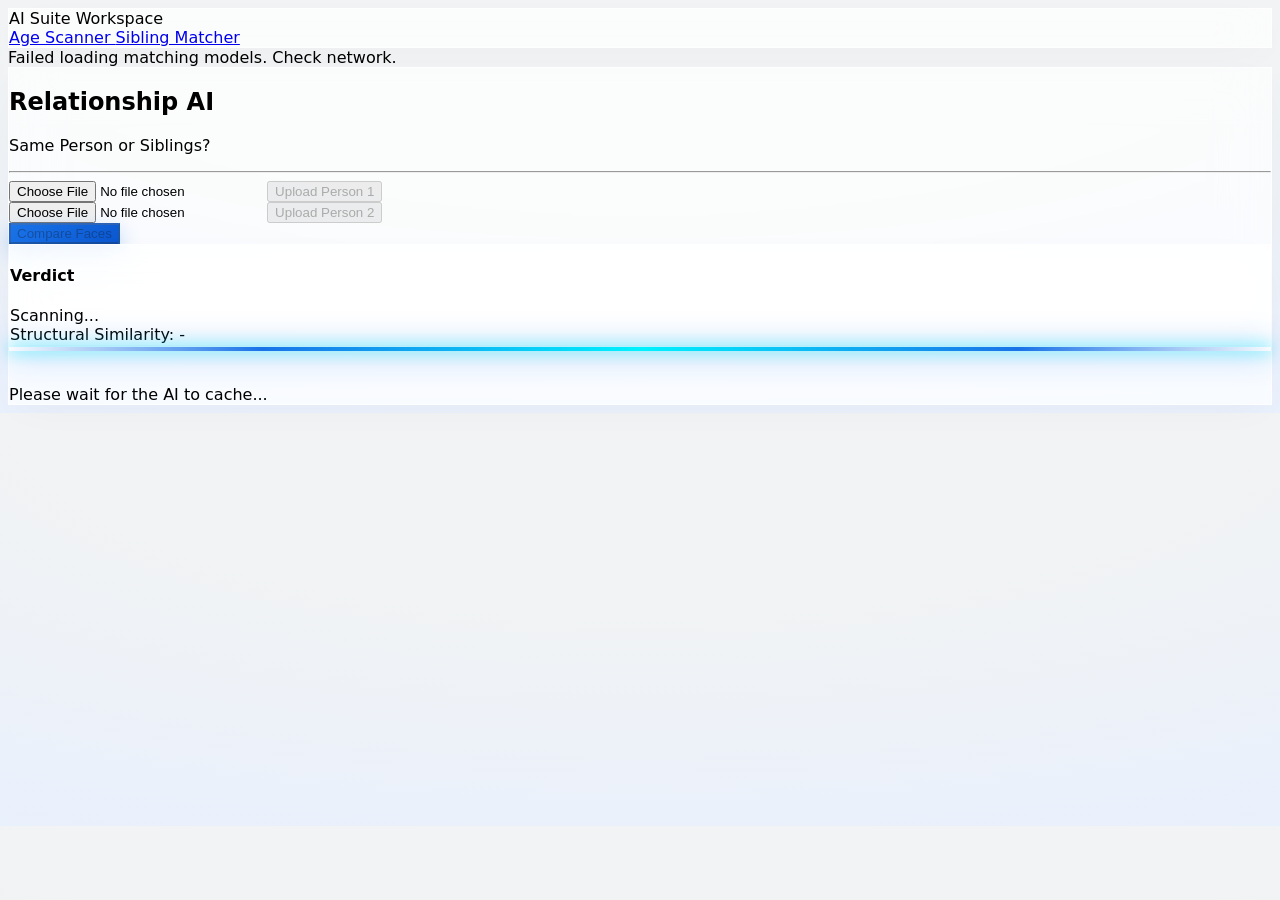
==== isSiblings.html @ 0a73e83f "Add files via upload" ====
<!DOCTYPE html>
<html lang="en">
<head>
    <meta charset="UTF-8">
    <meta name="viewport" content="width=device-width, initial-scale=1.0">
    <title>Face Matcher & Sibling AI</title>
    
    <script src="https://cdn.tailwindcss.com"></script>
    
    <link href="https://cdn.lineicons.com/4.0/lineicons.css" rel="stylesheet">
    
    <script type="module">
        import 'https://unpkg.com/@material/web/progress/linear-progress.js?module';
    </script>

    <script src="https://cdnjs.cloudflare.com/ajax/libs/tensorflow/3.20.0/tf.min.js"></script>
    <script src="https://cdn.jsdelivr.net/npm/@vladmandic/face-api/dist/face-api.js"></script>

    <style>
        :root {
            --chrome-blue: #1a73e8;
            font-family: 'Roboto', 'Segoe UI', system-ui, sans-serif;
        }

        body {
            background: radial-gradient(120% 120% at 50% 0%, #f1f3f4 40%, #e8f0fe 100%);
        }

        .milky-foam {
            background: rgba(255, 255, 255, 0.7);
            backdrop-filter: blur(24px) saturate(160%);
            -webkit-backdrop-filter: blur(24px) saturate(160%);
            border: 1px solid rgba(255, 255, 255, 0.6);
            box-shadow: 0 10px 40px -10px rgba(0, 0, 0, 0.04);
        }

        .balloon-physics {
            background: linear-gradient(135deg, #1a73e8 0%, #0b57d0 100%);
            transition: all 0.4s cubic-bezier(0.175, 0.885, 0.32, 1.275);
            box-shadow: 0 8px 20px rgba(26, 115, 232, 0.3);
        }
        .balloon-physics:hover:not(:disabled) {
            transform: translateY(-4px) scale(1.03);
            box-shadow: 0 14px 24px rgba(26, 115, 232, 0.4);
        }
        .balloon-physics:active:not(:disabled) {
            transform: translateY(1px) scale(0.97);
        }

        .laser-container {
            position: absolute;
            top: 0; left: 0; width: 100%; height: 100%;
            pointer-events: none;
            z-index: 30;
        }
        .liquid-laser {
            position: absolute;
            left: 0; width: 100%; height: 4px;
            background: linear-gradient(90deg, transparent, #1a73e8 20%, #00f2fe 50%, #1a73e8 80%, transparent);
            box-shadow: 0 0 15px #00f2fe, 0 0 30px #1a73e8;
            animation: sweepScanner 2s infinite ease-in-out;
        }
        @keyframes sweepScanner {
            0% { top: 0%; }
            50% { top: 100%; }
            100% { top: 0%; }
        }
    </style>
</head>
<body class="min-h-screen flex flex-col p-4 md:p-8 items-center justify-start pt-6">

    <header class="w-full max-w-[1000px] milky-foam rounded-[20px] px-6 py-4 flex items-center justify-between mb-4 shadow-sm border border-white/80">
        <div class="flex items-center gap-2">
            <span class="w-2 h-2 rounded-full bg-blue-600 animate-pulse"></span>
            <span class="text-xs font-bold text-gray-800 tracking-wider uppercase">AI Suite Workspace</span>
        </div>
        <nav class="flex items-center gap-2">
            <a href="index.html" class="text-gray-600 hover:text-blue-600 hover:bg-blue-50 font-semibold text-xs px-4 py-2 rounded-xl flex items-center gap-1.5 transition-all">
                <i class="lni lni-user text-[10px]"></i> Age Scanner
            </a>
            <a href="isSiblings.html" class="bg-blue-600 text-white font-bold text-xs px-4 py-2 rounded-xl flex items-center gap-1.5 shadow-sm transition-all">
                <i class="lni lni-users text-[10px]"></i> Sibling Matcher
            </a>
        </nav>
    </header>

    <div id="statusNotification" class="w-full max-w-[1000px] bg-amber-50 text-amber-800 border border-amber-200/60 rounded-[18px] px-6 py-3 text-xs font-medium flex items-center justify-between mb-6 shadow-sm">
        <span id="statusText" class="flex items-center gap-2">
            <i class="lni lni-spinner-arrow animate-spin text-sm"></i> Preparing the Face Recognition Matcher...
        </span>
    </div>

    <main class="w-full max-w-[1000px] flex flex-col lg:flex-row gap-6 items-stretch">
        <aside class="w-full lg:w-[340px] milky-foam rounded-[28px] p-6 flex flex-col justify-between gap-6 shadow-lg">
            <div class="space-y-6">
                <div class="flex items-center gap-3">
                    <div class="w-11 h-11 rounded-[16px] bg-gradient-to-tr from-[#1a73e8] to-[#00f2fe] flex items-center justify-center text-xl text-white">
                        <i class="lni lni-users"></i>
                    </div>
                    <div>
                        <h1 class="text-base font-bold text-gray-900 tracking-tight">Relationship AI</h1>
                        <p class="text-xs text-gray-500">Same Person or Siblings?</p>
                    </div>
                </div>
                <hr class="border-gray-200/40" />

                <div class="space-y-3">
                    <div>
                        <input type="file" id="uploadA" accept="image/*" class="hidden" />
                        <button id="btnA" disabled onclick="document.getElementById('uploadA').click()" class="w-full bg-white text-gray-700 border border-gray-300 text-xs font-semibold py-2.5 px-4 rounded-xl flex items-center gap-2 hover:bg-gray-50">
                            <i class="lni lni-image"></i> Upload Person 1
                        </button>
                    </div>
                    <div>
                        <input type="file" id="uploadB" accept="image/*" class="hidden" />
                        <button id="btnB" disabled onclick="document.getElementById('uploadB').click()" class="w-full bg-white text-gray-700 border border-gray-300 text-xs font-semibold py-2.5 px-4 rounded-xl flex items-center gap-2 hover:bg-gray-50">
                            <i class="lni lni-image"></i> Upload Person 2
                        </button>
                    </div>
                </div>

                <button id="analyzeBtn" disabled class="balloon-physics w-full text-white font-bold text-sm py-3.5 px-5 rounded-[20px] flex items-center justify-center gap-2">
                    <i class="lni lni-reload animate-spin hidden" id="spinnerIcon"></i> Compare Faces
                </button>
            </div>

            <div id="resultsCard" class="hidden milky-foam rounded-[22px] p-5 border border-blue-100 bg-gradient-to-br from-white to-[#f4f8ff] shadow-md">
                <h4 class="text-[11px] font-extrabold text-[#1a73e8] uppercase tracking-wider mb-2">Verdict</h4>
                <div class="space-y-2">
                    <div class="text-xl font-black text-gray-900" id="resVerdict">Scanning...</div>
                    <div class="flex justify-between text-xs text-gray-500 border-t border-gray-100 pt-2">
                        <span>Structural Similarity:</span>
                        <span id="resMatch" class="font-bold text-gray-900">-</span>
                    </div>
                </div>
            </div>
        </aside>

        <section class="flex-1 milky-foam rounded-[28px] p-6 min-h-[360px] lg:min-h-0 flex flex-col md:flex-row gap-4 items-center justify-center relative shadow-lg overflow-hidden bg-white/30">
            <md-linear-progress id="scannerBar" class="absolute top-0 left-0 w-full z-40 hidden" style="--md-linear-progress-active-indicator-color: #1a73e8;"></md-linear-progress>
            <div id="laserContainer" class="laser-container hidden"><div class="liquid-laser"></div></div>

            <div id="frameA" class="hidden relative shadow-md rounded-2xl bg-white border-2 border-white overflow-hidden max-w-[200px] flex-1">
                <img id="imgA" src="" class="w-full h-auto block" />
            </div>

            <div id="frameB" class="hidden relative shadow-md rounded-2xl bg-white border-2 border-white overflow-hidden max-w-[200px] flex-1">
                <img id="imgB" src="" class="w-full h-auto block" />
            </div>

            <div id="placeholderText" class="text-xs text-gray-400 font-medium text-center max-w-xs">
                Please wait for the AI to cache...
            </div>
        </section>
    </main>

    <script>
        const uploadA = document.getElementById('uploadA');
        const uploadB = document.getElementById('uploadB');
        const imgA = document.getElementById('imgA');
        const imgB = document.getElementById('imgB');
        const frameA = document.getElementById('frameA');
        const frameB = document.getElementById('frameB');
        const placeholderText = document.getElementById('placeholderText');
        const btnA = document.getElementById('btnA');
        const btnB = document.getElementById('btnB');
        const analyzeBtn = document.getElementById('analyzeBtn');
        const spinnerIcon = document.getElementById('spinnerIcon');
        const scannerBar = document.getElementById('scannerBar');
        const laserContainer = document.getElementById('laserContainer');
        const resultsCard = document.getElementById('resultsCard');
        const resVerdict = document.getElementById('resVerdict');
        const resMatch = document.getElementById('resMatch');

        const MODEL_URL = 'https://cdn.jsdelivr.net/gh/justadudewhohacks/face-api.js/weights/';

        async function loadModels() {
            try {
                tf.env().set('WEBGL_PACK', true);
                await Promise.all([
                    faceapi.nets.tinyFaceDetector.loadFromUri(MODEL_URL),
                    faceapi.nets.faceLandmark68Net.loadFromUri(MODEL_URL),
                    faceapi.nets.faceRecognitionNet.loadFromUri(MODEL_URL)
                ]);
                document.getElementById('statusNotification').className = "w-full max-w-[1000px] bg-green-50 text-green-800 border border-green-200/60 rounded-[18px] px-6 py-3 text-xs font-medium flex items-center justify-between mb-6 shadow-sm";
                document.getElementById('statusText').innerHTML = `<i class="lni lni-checkmark-circle mr-1 text-sm"></i> Matcher ready! Upload both photos.`;
                placeholderText.innerText = "Upload two portrait photos to compare their facial geometry.";
                btnA.disabled = false;
                btnB.disabled = false;
            } catch (err) {
                document.getElementById('statusText').innerText = "Failed loading matching models. Check network.";
                console.error(err);
            }
        }
        window.addEventListener('DOMContentLoaded', loadModels);

        function setupImageReader(input, imgElement, frameElement, btnElement, labelText) {
            input.addEventListener('change', (e) => {
                const file = e.target.files[0];
                if (!file) return;
                const reader = new FileReader();
                reader.onload = (ev) => {
                    imgElement.src = ev.target.result;
                    frameElement.classList.remove('hidden');
                    placeholderText.classList.add('hidden');
                    btnElement.innerText = labelText + " ✓";
                    if(imgA.src && imgB.src) analyzeBtn.disabled = false;
                };
                reader.readAsDataURL(file);
            });
        }
        setupImageReader(uploadA, imgA, frameA, btnA, "Person 1");
        setupImageReader(uploadB, imgB, frameB, btnB, "Person 2");

        analyzeBtn.addEventListener('click', () => {
            analyzeBtn.disabled = true;
            spinnerIcon.classList.remove('hidden');
            scannerBar.classList.remove('hidden');
            laserContainer.classList.remove('hidden');
            resultsCard.classList.add('hidden');

            requestAnimationFrame(() => {
                requestAnimationFrame(() => {
                    setTimeout(async () => {
                        try {
                            const opt = new faceapi.TinyFaceDetectorOptions({ inputSize: 320, scoreThreshold: 0.25 });
                            const featureA = await faceapi.detectSingleFace(imgA, opt).withFaceLandmarks().withFaceDescriptor();
                            const featureB = await faceapi.detectSingleFace(imgB, opt).withFaceLandmarks().withFaceDescriptor();

                            if (!featureA || !featureB) {
                                alert("Make sure both photos have one clear, well-lit face!");
                                return;
                            }

                            const distance = faceapi.euclideanDistance(featureA.descriptor, featureB.descriptor);
                            const similarity = Math.max(0, Math.min(100, Math.round((1 - distance) * 100)));
                            resMatch.innerText = `${similarity}% Match`;

                            if (similarity >= 88) {
                                resVerdict.innerText = "👦 Same Person / Twin";
                                resVerdict.className = "text-xl font-black text-blue-600";
                            } else if (similarity >= 62 && similarity < 88) {
                                resVerdict.innerText = "👥 Highly Likely Siblings";
                                resVerdict.className = "text-xl font-black text-emerald-600";
                            } else {
                                resVerdict.innerText = "❌ Unrelated";
                                resVerdict.className = "text-xl font-black text-gray-500";
                            }
                            resultsCard.classList.remove('hidden');
                        } catch (err) {
                            console.error(err);
                            alert("Something went wrong during facial rendering calculation.");
                        } finally {
                            analyzeBtn.disabled = false;
                            spinnerIcon.classList.add('hidden');
                            scannerBar.classList.add('hidden');
                            laserContainer.classList.add('hidden');
                        }
                    }, 50);
                });
            });
        });
    </script>
</body>
</html>
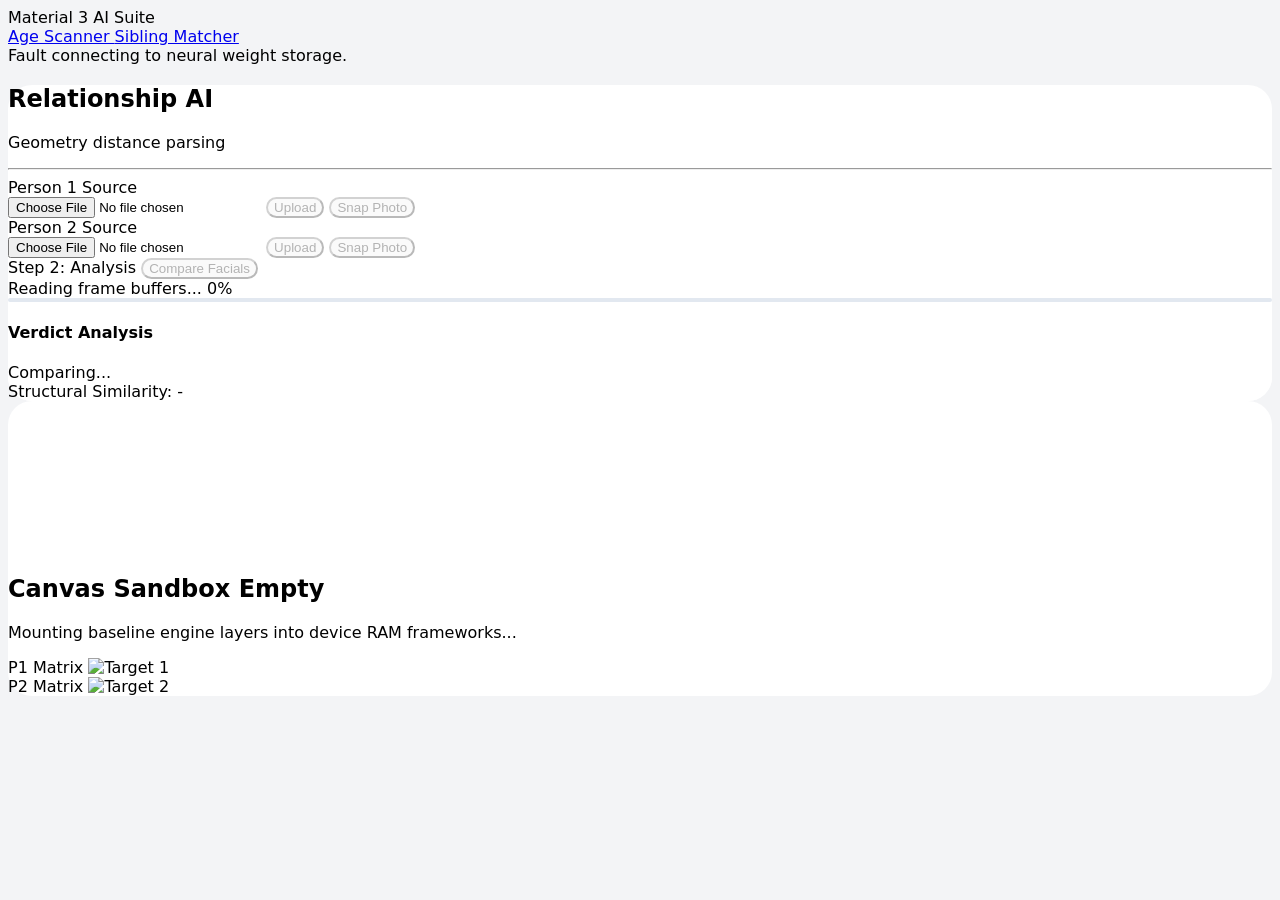
==== commit 9cbfc42d: "Add files via upload" ====
--- a/isSiblings.html
+++ b/isSiblings.html
@@ -3,132 +3,138 @@
 <head>
     <meta charset="UTF-8">
     <meta name="viewport" content="width=device-width, initial-scale=1.0">
-    <title>Face Matcher & Sibling AI</title>
+    <title>Face Matcher & Sibling AI - Material 3 Edition</title>
     
     <script src="https://cdn.tailwindcss.com"></script>
-    
     <link href="https://cdn.lineicons.com/4.0/lineicons.css" rel="stylesheet">
-    
-    <script type="module">
-        import 'https://unpkg.com/@material/web/progress/linear-progress.js?module';
-    </script>
-
     <script src="https://cdnjs.cloudflare.com/ajax/libs/tensorflow/3.20.0/tf.min.js"></script>
     <script src="https://cdn.jsdelivr.net/npm/@vladmandic/face-api/dist/face-api.js"></script>
 
     <style>
-        :root {
-            --chrome-blue: #1a73e8;
-            font-family: 'Roboto', 'Segoe UI', system-ui, sans-serif;
-        }
-
         body {
-            background: radial-gradient(120% 120% at 50% 0%, #f1f3f4 40%, #e8f0fe 100%);
-        }
-
-        .milky-foam {
-            background: rgba(255, 255, 255, 0.7);
-            backdrop-filter: blur(24px) saturate(160%);
-            -webkit-backdrop-filter: blur(24px) saturate(160%);
-            border: 1px solid rgba(255, 255, 255, 0.6);
-            box-shadow: 0 10px 40px -10px rgba(0, 0, 0, 0.04);
-        }
-
-        .balloon-physics {
-            background: linear-gradient(135deg, #1a73e8 0%, #0b57d0 100%);
-            transition: all 0.4s cubic-bezier(0.175, 0.885, 0.32, 1.275);
-            box-shadow: 0 8px 20px rgba(26, 115, 232, 0.3);
-        }
-        .balloon-physics:hover:not(:disabled) {
-            transform: translateY(-4px) scale(1.03);
-            box-shadow: 0 14px 24px rgba(26, 115, 232, 0.4);
-        }
-        .balloon-physics:active:not(:disabled) {
-            transform: translateY(1px) scale(0.97);
-        }
-
-        .laser-container {
-            position: absolute;
-            top: 0; left: 0; width: 100%; height: 100%;
-            pointer-events: none;
-            z-index: 30;
-        }
-        .liquid-laser {
-            position: absolute;
-            left: 0; width: 100%; height: 4px;
-            background: linear-gradient(90deg, transparent, #1a73e8 20%, #00f2fe 50%, #1a73e8 80%, transparent);
-            box-shadow: 0 0 15px #00f2fe, 0 0 30px #1a73e8;
-            animation: sweepScanner 2s infinite ease-in-out;
-        }
-        @keyframes sweepScanner {
-            0% { top: 0%; }
-            50% { top: 100%; }
-            100% { top: 0%; }
+            background-color: #f3f4f6;
+            font-family: system-ui, -apple-system, BlinkMacSystemFont, 'Segoe UI', Roboto, Oxygen, Ubuntu, Cantarell, sans-serif;
+        }
+        .m3-card {
+            background-color: #ffffff;
+            border-radius: 24px;
+            transition: box-shadow 200ms cubic-bezier(0.2, 0, 0, 1);
+        }
+        .m3-btn {
+            border-radius: 100px;
+            transition: all 200ms cubic-bezier(0.2, 0, 0, 1);
+        }
+        .m3-btn:hover:not(:disabled) {
+            box-shadow: 0 1px 3px rgba(0,0,0,0.12), 0 1px 2px rgba(0,0,0,0.24);
+            filter: brightness(0.97);
+        }
+        .m3-progress-container {
+            width: 100%;
+            height: 4px;
+            background-color: #e2e8f0;
+            border-radius: 2px;
+            overflow: hidden;
+        }
+        .m3-progress-bar {
+            height: 100%;
+            width: 0%;
+            background-color: #0061a4;
+            border-radius: 2px;
+            transition: width 300ms cubic-bezier(0.2, 0, 0, 1);
         }
     </style>
 </head>
-<body class="min-h-screen flex flex-col p-4 md:p-8 items-center justify-start pt-6">
-
-    <header class="w-full max-w-[1000px] milky-foam rounded-[20px] px-6 py-4 flex items-center justify-between mb-4 shadow-sm border border-white/80">
-        <div class="flex items-center gap-2">
-            <span class="w-2 h-2 rounded-full bg-blue-600 animate-pulse"></span>
-            <span class="text-xs font-bold text-gray-800 tracking-wider uppercase">AI Suite Workspace</span>
+<body class="min-h-screen flex flex-col p-4 md:p-8 items-center justify-start">
+
+    <header class="w-full max-w-[1000px] bg-white rounded-full px-6 py-3 flex items-center justify-between mb-6 shadow-sm">
+        <div class="flex items-center gap-3">
+            <span class="w-2.5 h-2.5 rounded-full bg-[#0061a4]"></span>
+            <span class="text-xs font-semibold text-gray-700 uppercase tracking-widest">Material 3 AI Suite</span>
         </div>
         <nav class="flex items-center gap-2">
-            <a href="index.html" class="text-gray-600 hover:text-blue-600 hover:bg-blue-50 font-semibold text-xs px-4 py-2 rounded-xl flex items-center gap-1.5 transition-all">
-                <i class="lni lni-user text-[10px]"></i> Age Scanner
+            <a href="index.html" class="text-gray-600 hover:text-blue-600 hover:bg-blue-50 font-semibold text-xs px-4 py-2.5 rounded-full flex items-center gap-1.5 transition-all">
+                <i class="lni lni-user text-xs"></i> Age Scanner
             </a>
-            <a href="isSiblings.html" class="bg-blue-600 text-white font-bold text-xs px-4 py-2 rounded-xl flex items-center gap-1.5 shadow-sm transition-all">
-                <i class="lni lni-users text-[10px]"></i> Sibling Matcher
+            <a href="isSiblings.html" class="bg-[#e1e2ec] text-[#191c21] font-bold text-xs px-4 py-2.5 rounded-full flex items-center gap-2">
+                <i class="lni lni-users text-xs"></i> Sibling Matcher
             </a>
         </nav>
     </header>
 
-    <div id="statusNotification" class="w-full max-w-[1000px] bg-amber-50 text-amber-800 border border-amber-200/60 rounded-[18px] px-6 py-3 text-xs font-medium flex items-center justify-between mb-6 shadow-sm">
-        <span id="statusText" class="flex items-center gap-2">
-            <i class="lni lni-spinner-arrow animate-spin text-sm"></i> Preparing the Face Recognition Matcher...
-        </span>
+    <div id="statusNotification" class="w-full max-w-[1000px] bg-[#ffe082] text-[#291a00] rounded-2xl px-6 py-4 text-xs font-medium mb-6 flex items-center gap-3 shadow-sm">
+        <i id="statusIcon" class="lni lni-spinner-arrow animate-spin text-sm"></i>
+        <span id="statusText">Allocating recognition weights into matrix processing pools...</span>
     </div>
 
     <main class="w-full max-w-[1000px] flex flex-col lg:flex-row gap-6 items-stretch">
-        <aside class="w-full lg:w-[340px] milky-foam rounded-[28px] p-6 flex flex-col justify-between gap-6 shadow-lg">
+        
+        <aside class="w-full lg:w-[360px] m3-card p-6 flex flex-col justify-between gap-8 shadow-sm">
             <div class="space-y-6">
-                <div class="flex items-center gap-3">
-                    <div class="w-11 h-11 rounded-[16px] bg-gradient-to-tr from-[#1a73e8] to-[#00f2fe] flex items-center justify-center text-xl text-white">
+                <div class="flex items-center gap-4">
+                    <div class="w-12 h-12 rounded-2xl bg-[#0061a4] flex items-center justify-center text-xl text-white shadow-sm">
                         <i class="lni lni-users"></i>
                     </div>
                     <div>
                         <h1 class="text-base font-bold text-gray-900 tracking-tight">Relationship AI</h1>
-                        <p class="text-xs text-gray-500">Same Person or Siblings?</p>
-                    </div>
-                </div>
-                <hr class="border-gray-200/40" />
+                        <p class="text-xs text-gray-500">Geometry distance parsing</p>
+                    </div>
+                </div>
+                
+                <hr class="border-gray-100" />
+
+                <div class="space-y-4">
+                    <div class="space-y-2">
+                        <label class="text-[11px] font-bold text-gray-400 block px-1 uppercase tracking-wider">Person 1 Source</label>
+                        <div class="grid grid-cols-2 gap-2">
+                            <input type="file" id="uploadA" accept="image/*" class="hidden" />
+                            <button id="btnUploadA" disabled onclick="document.getElementById('uploadA').click()" class="m3-btn bg-gray-100 text-gray-800 font-bold text-xs py-3 px-2 flex items-center justify-center gap-1">
+                                <i class="lni lni-upload"></i> Upload
+                            </button>
+                            <button id="btnSnapA" disabled class="m3-btn bg-[#d2e4ff] text-[#001d44] font-bold text-xs py-3 px-2 flex items-center justify-center gap-1">
+                                <i class="lni lni-camera"></i> Snap Photo
+                            </button>
+                        </div>
+                    </div>
+
+                    <div class="space-y-2">
+                        <label class="text-[11px] font-bold text-gray-400 block px-1 uppercase tracking-wider">Person 2 Source</label>
+                        <div class="grid grid-cols-2 gap-2">
+                            <input type="file" id="uploadB" accept="image/*" class="hidden" />
+                            <button id="btnUploadB" disabled onclick="document.getElementById('uploadB').click()" class="m3-btn bg-gray-100 text-gray-800 font-bold text-xs py-3 px-2 flex items-center justify-center gap-1">
+                                <i class="lni lni-upload"></i> Upload
+                            </button>
+                            <button id="btnSnapB" disabled class="m3-btn bg-[#d2e4ff] text-[#001d44] font-bold text-xs py-3 px-2 flex items-center justify-center gap-1">
+                                <i class="lni lni-camera"></i> Snap Photo
+                            </button>
+                        </div>
+                    </div>
+                </div>
 
                 <div class="space-y-3">
-                    <div>
-                        <input type="file" id="uploadA" accept="image/*" class="hidden" />
-                        <button id="btnA" disabled onclick="document.getElementById('uploadA').click()" class="w-full bg-white text-gray-700 border border-gray-300 text-xs font-semibold py-2.5 px-4 rounded-xl flex items-center gap-2 hover:bg-gray-50">
-                            <i class="lni lni-image"></i> Upload Person 1
-                        </button>
-                    </div>
-                    <div>
-                        <input type="file" id="uploadB" accept="image/*" class="hidden" />
-                        <button id="btnB" disabled onclick="document.getElementById('uploadB').click()" class="w-full bg-white text-gray-700 border border-gray-300 text-xs font-semibold py-2.5 px-4 rounded-xl flex items-center gap-2 hover:bg-gray-50">
-                            <i class="lni lni-image"></i> Upload Person 2
-                        </button>
-                    </div>
-                </div>
-
-                <button id="analyzeBtn" disabled class="balloon-physics w-full text-white font-bold text-sm py-3.5 px-5 rounded-[20px] flex items-center justify-center gap-2">
-                    <i class="lni lni-reload animate-spin hidden" id="spinnerIcon"></i> Compare Faces
-                </button>
-            </div>
-
-            <div id="resultsCard" class="hidden milky-foam rounded-[22px] p-5 border border-blue-100 bg-gradient-to-br from-white to-[#f4f8ff] shadow-md">
-                <h4 class="text-[11px] font-extrabold text-[#1a73e8] uppercase tracking-wider mb-2">Verdict</h4>
-                <div class="space-y-2">
-                    <div class="text-xl font-black text-gray-900" id="resVerdict">Scanning...</div>
-                    <div class="flex justify-between text-xs text-gray-500 border-t border-gray-100 pt-2">
+                    <label class="text-[11px] font-bold text-gray-400 block px-1 uppercase tracking-wider">Step 2: Analysis</label>
+                    <button id="analyzeBtn" disabled class="m3-btn w-full bg-[#0061a4] text-white font-bold text-sm py-4 px-6 flex items-center justify-center gap-2 shadow-sm">
+                        <i class="lni lni-control-panel"></i> Compare Facials
+                    </button>
+                </div>
+
+                <div id="growingLoader" class="hidden space-y-2 pt-2">
+                    <div class="flex justify-between items-center text-[11px] font-bold text-[#0061a4] px-1">
+                        <span id="loaderMessage">Reading frame buffers...</span>
+                        <span id="progressPercent">0%</span>
+                    </div>
+                    <div class="m3-progress-container">
+                        <div id="loadingBar" class="m3-progress-bar"></div>
+                    </div>
+                </div>
+            </div>
+
+            <div id="resultsCard" class="hidden m3-card bg-slate-50 p-5 border border-slate-100">
+                <h4 class="text-[11px] font-bold text-[#0061a4] mb-3 flex items-center gap-2 uppercase tracking-wider">
+                    <i class="lni lni-pie-chart"></i> Verdict Analysis
+                </h4>
+                <div class="space-y-4">
+                    <div class="text-xl font-black text-gray-900 tracking-tight" id="resVerdict">Comparing...</div>
+                    <div class="flex justify-between text-xs text-gray-500 border-t border-gray-100 pt-3">
                         <span>Structural Similarity:</span>
                         <span id="resMatch" class="font-bold text-gray-900">-</span>
                     </div>
@@ -136,43 +142,45 @@
             </div>
         </aside>
 
-        <section class="flex-1 milky-foam rounded-[28px] p-6 min-h-[360px] lg:min-h-0 flex flex-col md:flex-row gap-4 items-center justify-center relative shadow-lg overflow-hidden bg-white/30">
-            <md-linear-progress id="scannerBar" class="absolute top-0 left-0 w-full z-40 hidden" style="--md-linear-progress-active-indicator-color: #1a73e8;"></md-linear-progress>
-            <div id="laserContainer" class="laser-container hidden"><div class="liquid-laser"></div></div>
-
-            <div id="frameA" class="hidden relative shadow-md rounded-2xl bg-white border-2 border-white overflow-hidden max-w-[200px] flex-1">
-                <img id="imgA" src="" class="w-full h-auto block" />
-            </div>
-
-            <div id="frameB" class="hidden relative shadow-md rounded-2xl bg-white border-2 border-white overflow-hidden max-w-[200px] flex-1">
-                <img id="imgB" src="" class="w-full h-auto block" />
-            </div>
-
-            <div id="placeholderText" class="text-xs text-gray-400 font-medium text-center max-w-xs">
-                Please wait for the AI to cache...
-            </div>
+        <section class="flex-1 m3-card p-6 min-h-[400px] lg:min-h-0 flex flex-col sm:flex-row items-center justify-center gap-6 relative shadow-sm overflow-hidden bg-white">
+            
+            <video id="videoStream" autoplay playsinline muted class="hidden rounded-2xl w-full max-w-sm h-auto border border-gray-200 shadow-sm bg-black"></video>
+
+            <div id="placeholderText" class="text-center max-w-sm p-4 absolute">
+                <div class="w-16 h-16 bg-slate-50 text-gray-400 rounded-2xl flex items-center justify-center text-xl mb-4 mx-auto">
+                    <i class="lni lni-users"></i>
+                </div>
+                <h2 class="text-base font-bold text-gray-800 mb-1">Canvas Sandbox Empty</h2>
+                <p id="placeholderSubtext" class="text-xs text-gray-500 font-medium">Mounting baseline engine layers into device RAM frameworks...</p>
+            </div>
+            
+            <div id="frameA" class="hidden relative rounded-2xl bg-slate-50 p-2 overflow-hidden max-w-[200px] flex-1 border border-slate-100 shadow-sm">
+                <span class="absolute top-4 left-4 z-30 bg-black/60 text-white font-bold text-[9px] uppercase tracking-widest px-2.5 py-1 rounded-full backdrop-blur-md">P1 Matrix</span>
+                <img id="imgA" src="" alt="Target 1" class="rounded-xl block w-full h-auto" />
+            </div>
+
+            <div id="frameB" class="hidden relative rounded-2xl bg-slate-50 p-2 overflow-hidden max-w-[200px] flex-1 border border-slate-100 shadow-sm">
+                <span class="absolute top-4 left-4 z-30 bg-black/60 text-white font-bold text-[9px] uppercase tracking-widest px-2.5 py-1 rounded-full backdrop-blur-md">P2 Matrix</span>
+                <img id="imgB" src="" alt="Target 2" class="rounded-xl block w-full h-auto" />
+            </div>
+
         </section>
     </main>
 
     <script>
-        const uploadA = document.getElementById('uploadA');
-        const uploadB = document.getElementById('uploadB');
-        const imgA = document.getElementById('imgA');
-        const imgB = document.getElementById('imgB');
-        const frameA = document.getElementById('frameA');
-        const frameB = document.getElementById('frameB');
-        const placeholderText = document.getElementById('placeholderText');
-        const btnA = document.getElementById('btnA');
-        const btnB = document.getElementById('btnB');
-        const analyzeBtn = document.getElementById('analyzeBtn');
-        const spinnerIcon = document.getElementById('spinnerIcon');
-        const scannerBar = document.getElementById('scannerBar');
-        const laserContainer = document.getElementById('laserContainer');
-        const resultsCard = document.getElementById('resultsCard');
-        const resVerdict = document.getElementById('resVerdict');
-        const resMatch = document.getElementById('resMatch');
+        const uploadA = document.getElementById('uploadA'), uploadB = document.getElementById('uploadB');
+        const imgA = document.getElementById('imgA'), imgB = document.getElementById('imgB');
+        const frameA = document.getElementById('frameA'), frameB = document.getElementById('frameB');
+        const placeholderText = document.getElementById('placeholderText'), placeholderSubtext = document.getElementById('placeholderSubtext');
+        const btnUploadA = document.getElementById('btnUploadA'), btnUploadB = document.getElementById('btnUploadB');
+        const btnSnapA = document.getElementById('btnSnapA'), btnSnapB = document.getElementById('btnSnapB'), analyzeBtn = document.getElementById('analyzeBtn');
+        const videoStream = document.getElementById('videoStream'), resultsCard = document.getElementById('resultsCard');
+        const resVerdict = document.getElementById('resVerdict'), resMatch = document.getElementById('resMatch');
+        const growingLoader = document.getElementById('growingLoader'), loadingBar = document.getElementById('loadingBar'), progressPercent = document.getElementById('progressPercent'), loaderMessage = document.getElementById('loaderMessage');
 
         const MODEL_URL = 'https://cdn.jsdelivr.net/gh/justadudewhohacks/face-api.js/weights/';
+        let activeStream = null;
+        let currentTargetNode = null; 
 
         async function loadModels() {
             try {
@@ -182,20 +190,20 @@
                     faceapi.nets.faceLandmark68Net.loadFromUri(MODEL_URL),
                     faceapi.nets.faceRecognitionNet.loadFromUri(MODEL_URL)
                 ]);
-                document.getElementById('statusNotification').className = "w-full max-w-[1000px] bg-green-50 text-green-800 border border-green-200/60 rounded-[18px] px-6 py-3 text-xs font-medium flex items-center justify-between mb-6 shadow-sm";
-                document.getElementById('statusText').innerHTML = `<i class="lni lni-checkmark-circle mr-1 text-sm"></i> Matcher ready! Upload both photos.`;
-                placeholderText.innerText = "Upload two portrait photos to compare their facial geometry.";
-                btnA.disabled = false;
-                btnB.disabled = false;
+                document.getElementById('statusNotification').className = "w-full max-w-[1000px] bg-[#e8f5e9] text-[#2e7d32] rounded-2xl px-6 py-4 text-xs font-medium mb-6 flex items-center gap-3 shadow-sm";
+                document.getElementById('statusIcon').className = "lni lni-checkmark-circle text-sm";
+                document.getElementById('statusText').innerText = "Model vector dependencies cached successfully.";
+                placeholderSubtext.innerText = "Upload or snap both source photos to run structural calculations.";
+                btnUploadA.disabled = btnUploadB.disabled = btnSnapA.disabled = btnSnapB.disabled = false;
             } catch (err) {
-                document.getElementById('statusText').innerText = "Failed loading matching models. Check network.";
-                console.error(err);
+                document.getElementById('statusText').innerText = "Fault connecting to neural weight storage.";
             }
         }
         window.addEventListener('DOMContentLoaded', loadModels);
 
         function setupImageReader(input, imgElement, frameElement, btnElement, labelText) {
             input.addEventListener('change', (e) => {
+                stopCamera();
                 const file = e.target.files[0];
                 if (!file) return;
                 const reader = new FileReader();
@@ -203,63 +211,145 @@
                     imgElement.src = ev.target.result;
                     frameElement.classList.remove('hidden');
                     placeholderText.classList.add('hidden');
-                    btnElement.innerText = labelText + " ✓";
-                    if(imgA.src && imgB.src) analyzeBtn.disabled = false;
+                    btnElement.innerHTML = `<i class="lni lni-checkmark"></i> ${labelText} Loaded`;
+                    if(imgA.getAttribute('src') && imgB.getAttribute('src')) analyzeBtn.disabled = false;
                 };
                 reader.readAsDataURL(file);
             });
         }
-        setupImageReader(uploadA, imgA, frameA, btnA, "Person 1");
-        setupImageReader(uploadB, imgB, frameB, btnB, "Person 2");
+        setupImageReader(uploadA, imgA, frameA, btnUploadA, "P1");
+        setupImageReader(uploadB, imgB, frameB, btnUploadB, "P2");
+
+        btnSnapA.addEventListener('click', () => handleCameraCapture('A', btnSnapA));
+        btnSnapB.addEventListener('click', () => handleCameraCapture('B', btnSnapB));
+
+        async function handleCameraCapture(target, actionBtn) {
+            if (actionBtn.innerText.includes("Snap")) {
+                stopCamera();
+                currentTargetNode = target;
+                
+                try {
+                    activeStream = await navigator.mediaDevices.getUserMedia({ 
+                        video: { facingMode: "user", width: { ideal: 640 }, height: { ideal: 480 } }, 
+                        audio: false 
+                    });
+                    
+                    videoStream.srcObject = activeStream;
+                    placeholderText.classList.add('hidden');
+                    frameA.classList.add('hidden');
+                    frameB.classList.add('hidden');
+                    videoStream.classList.remove('hidden');
+                    
+                    videoStream.onloadedmetadata = () => {
+                        videoStream.play();
+                        actionBtn.innerHTML = `<i class="lni lni-camera"></i> Capture`;
+                        analyzeBtn.disabled = true;
+                        resultsCard.classList.add('hidden');
+                    };
+                } catch (err) {
+                    alert("Camera capture framework initialization failed. Verify browser hardware permissions.");
+                }
+            } else {
+                const canvas = document.createElement('canvas');
+                canvas.width = videoStream.videoWidth || 640;
+                canvas.height = videoStream.videoHeight || 480;
+                
+                const ctx = canvas.getContext('2d');
+                ctx.drawImage(videoStream, 0, 0, canvas.width, canvas.height);
+                const dataUrl = canvas.toDataURL('image/jpeg', 0.95);
+                
+                stopCamera();
+                
+                if (currentTargetNode === 'A') {
+                    imgA.src = dataUrl;
+                    frameA.classList.remove('hidden');
+                    btnSnapA.innerHTML = `<i class="lni lni-camera"></i> Snap Photo`;
+                } else {
+                    imgB.src = dataUrl;
+                    frameB.classList.remove('hidden');
+                    btnSnapB.innerHTML = `<i class="lni lni-camera"></i> Snap Photo`;
+                }
+
+                if (imgA.getAttribute('src') !== "") frameA.classList.remove('hidden');
+                if (imgB.getAttribute('src') !== "") frameB.classList.remove('hidden');
+                
+                if (imgA.getAttribute('src') && imgB.getAttribute('src')) analyzeBtn.disabled = false;
+            }
+        }
+
+        function stopCamera() {
+            if (activeStream) {
+                activeStream.getTracks().forEach(track => track.stop());
+            }
+            activeStream = null;
+            videoStream.classList.add('hidden');
+            btnSnapA.innerHTML = `<i class="lni lni-camera"></i> Snap Photo`;
+            btnSnapB.innerHTML = `<i class="lni lni-camera"></i> Snap Photo`;
+        }
 
         analyzeBtn.addEventListener('click', () => {
             analyzeBtn.disabled = true;
-            spinnerIcon.classList.remove('hidden');
-            scannerBar.classList.remove('hidden');
-            laserContainer.classList.remove('hidden');
             resultsCard.classList.add('hidden');
-
-            requestAnimationFrame(() => {
-                requestAnimationFrame(() => {
-                    setTimeout(async () => {
-                        try {
-                            const opt = new faceapi.TinyFaceDetectorOptions({ inputSize: 320, scoreThreshold: 0.25 });
-                            const featureA = await faceapi.detectSingleFace(imgA, opt).withFaceLandmarks().withFaceDescriptor();
-                            const featureB = await faceapi.detectSingleFace(imgB, opt).withFaceLandmarks().withFaceDescriptor();
-
-                            if (!featureA || !featureB) {
-                                alert("Make sure both photos have one clear, well-lit face!");
-                                return;
-                            }
-
-                            const distance = faceapi.euclideanDistance(featureA.descriptor, featureB.descriptor);
-                            const similarity = Math.max(0, Math.min(100, Math.round((1 - distance) * 100)));
+            growingLoader.classList.remove('hidden');
+            updateLoader(15, "Decoding source image elements...");
+
+            setTimeout(async () => {
+                updateLoader(45, "Isolating localized landmark shapes...");
+                
+                try {
+                    const opt = new faceapi.TinyFaceDetectorOptions({ inputSize: 320, scoreThreshold: 0.25 });
+                    const featureA = await faceapi.detectSingleFace(imgA, opt).withFaceLandmarks().withFaceDescriptor();
+                    
+                    updateLoader(70, "Extracting target descriptor vector arrays...");
+                    const featureB = await faceapi.detectSingleFace(imgB, opt).withFaceLandmarks().withFaceDescriptor();
+                    
+                    updateLoader(90, "Evaluating descriptor distance algorithms...");
+
+                    setTimeout(() => {
+                        if (!featureA || !featureB) {
+                            growingLoader.classList.add('hidden');
+                            analyzeBtn.disabled = false;
+                            alert("Unable to map landmarks cleanly. Ensure unobstructed direct lighting positions.");
+                            return;
+                        }
+
+                        const distance = faceapi.euclideanDistance(featureA.descriptor, featureB.descriptor);
+                        const similarity = Math.max(0, Math.min(100, Math.round((1 - distance) * 100)));
+                        updateLoader(100, "Calculations ready.");
+
+                        setTimeout(() => {
                             resMatch.innerText = `${similarity}% Match`;
 
-                            if (similarity >= 88) {
-                                resVerdict.innerText = "👦 Same Person / Twin";
-                                resVerdict.className = "text-xl font-black text-blue-600";
-                            } else if (similarity >= 62 && similarity < 88) {
-                                resVerdict.innerText = "👥 Highly Likely Siblings";
-                                resVerdict.className = "text-xl font-black text-emerald-600";
+                            if (similarity >= 86) {
+                                resVerdict.innerText = "👦 Identity Clone / Twin";
+                                resVerdict.className = "text-xl font-black text-[#0061a4]";
+                            } else if (similarity >= 60 && similarity < 86) {
+                                resVerdict.innerText = "👥 Sibling Match Probable";
+                                resVerdict.className = "text-xl font-black text-[#2e7d32]";
                             } else {
-                                resVerdict.innerText = "❌ Unrelated";
+                                resVerdict.innerText = "❌ No Core Relation Found";
                                 resVerdict.className = "text-xl font-black text-gray-500";
                             }
+                            
+                            growingLoader.classList.add('hidden');
                             resultsCard.classList.remove('hidden');
-                        } catch (err) {
-                            console.error(err);
-                            alert("Something went wrong during facial rendering calculation.");
-                        } finally {
                             analyzeBtn.disabled = false;
-                            spinnerIcon.classList.add('hidden');
-                            scannerBar.classList.add('hidden');
-                            laserContainer.classList.add('hidden');
-                        }
-                    }, 50);
-                });
-            });
+                        }, 200);
+                    }, 400);
+
+                } catch (err) {
+                    growingLoader.classList.add('hidden');
+                    analyzeBtn.disabled = false;
+                    alert("A hardware configuration fault hit the facial comparison pipeline.");
+                }
+            }, 400);
         });
+
+        function updateLoader(pct, text) {
+            loadingBar.style.width = pct + '%';
+            progressPercent.innerText = pct + '%';
+            loaderMessage.innerText = text;
+        }
     </script>
 </body>
 </html>
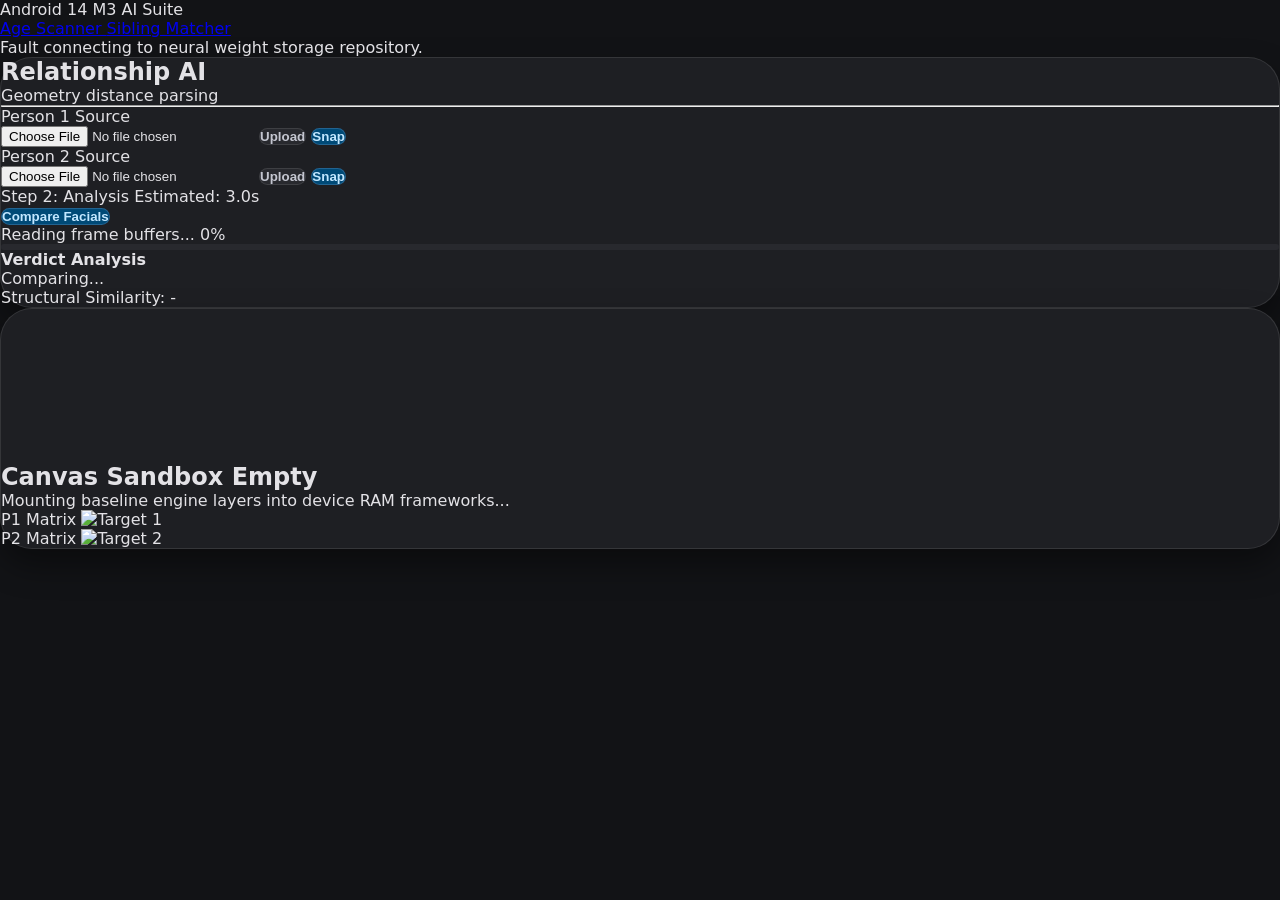
==== commit e1142bc8: "Add files via upload" ====
--- a/isSiblings.html
+++ b/isSiblings.html
@@ -3,122 +3,105 @@
 <head>
     <meta charset="UTF-8">
     <meta name="viewport" content="width=device-width, initial-scale=1.0">
-    <title>Face Matcher & Sibling AI - Material 3 Edition</title>
+    <title>Sibling Matcher AI - Android 14 Material You</title>
     
+    <!-- Tailwind CSS & LineIcons -->
     <script src="https://cdn.tailwindcss.com"></script>
     <link href="https://cdn.lineicons.com/4.0/lineicons.css" rel="stylesheet">
+    
+    <!-- TensorFlow & Face-API Dependencies -->
     <script src="https://cdnjs.cloudflare.com/ajax/libs/tensorflow/3.20.0/tf.min.js"></script>
     <script src="https://cdn.jsdelivr.net/npm/@vladmandic/face-api/dist/face-api.js"></script>
-
-    <style>
-        body {
-            background-color: #f3f4f6;
-            font-family: system-ui, -apple-system, BlinkMacSystemFont, 'Segoe UI', Roboto, Oxygen, Ubuntu, Cantarell, sans-serif;
-        }
-        .m3-card {
-            background-color: #ffffff;
-            border-radius: 24px;
-            transition: box-shadow 200ms cubic-bezier(0.2, 0, 0, 1);
-        }
-        .m3-btn {
-            border-radius: 100px;
-            transition: all 200ms cubic-bezier(0.2, 0, 0, 1);
-        }
-        .m3-btn:hover:not(:disabled) {
-            box-shadow: 0 1px 3px rgba(0,0,0,0.12), 0 1px 2px rgba(0,0,0,0.24);
-            filter: brightness(0.97);
-        }
-        .m3-progress-container {
-            width: 100%;
-            height: 4px;
-            background-color: #e2e8f0;
-            border-radius: 2px;
-            overflow: hidden;
-        }
-        .m3-progress-bar {
-            height: 100%;
-            width: 0%;
-            background-color: #0061a4;
-            border-radius: 2px;
-            transition: width 300ms cubic-bezier(0.2, 0, 0, 1);
-        }
-    </style>
+    
+    <!-- Custom Android 14 Material You Stylesheet -->
+    <link rel="stylesheet" href="styles.css">
 </head>
 <body class="min-h-screen flex flex-col p-4 md:p-8 items-center justify-start">
 
-    <header class="w-full max-w-[1000px] bg-white rounded-full px-6 py-3 flex items-center justify-between mb-6 shadow-sm">
+    <!-- Android 14 Floating Navigation Pill Header -->
+    <header class="w-full max-w-[1000px] bg-[#1e1f23] border border-white/10 rounded-full px-6 py-3 flex items-center justify-between mb-6 shadow-lg backdrop-blur-md">
         <div class="flex items-center gap-3">
-            <span class="w-2.5 h-2.5 rounded-full bg-[#0061a4]"></span>
-            <span class="text-xs font-semibold text-gray-700 uppercase tracking-widest">Material 3 AI Suite</span>
+            <span class="w-3 h-3 rounded-full bg-[#a8c7fa] animate-pulse"></span>
+            <span class="text-xs font-bold text-[#c2e7ff] uppercase tracking-widest">Android 14 M3 AI Suite</span>
         </div>
         <nav class="flex items-center gap-2">
-            <a href="index.html" class="text-gray-600 hover:text-blue-600 hover:bg-blue-50 font-semibold text-xs px-4 py-2.5 rounded-full flex items-center gap-1.5 transition-all">
+            <a href="index.html" class="text-gray-400 hover:text-white font-semibold text-xs px-4 py-2.5 rounded-full flex items-center gap-1.5 transition-all">
                 <i class="lni lni-user text-xs"></i> Age Scanner
             </a>
-            <a href="isSiblings.html" class="bg-[#e1e2ec] text-[#191c21] font-bold text-xs px-4 py-2.5 rounded-full flex items-center gap-2">
+            <a href="isSiblings.html" class="bg-[#004a77] text-[#c2e7ff] font-bold text-xs px-4 py-2.5 rounded-full flex items-center gap-2 transition-all shadow-sm">
                 <i class="lni lni-users text-xs"></i> Sibling Matcher
             </a>
         </nav>
     </header>
 
-    <div id="statusNotification" class="w-full max-w-[1000px] bg-[#ffe082] text-[#291a00] rounded-2xl px-6 py-4 text-xs font-medium mb-6 flex items-center gap-3 shadow-sm">
-        <i id="statusIcon" class="lni lni-spinner-arrow animate-spin text-sm"></i>
+    <!-- Status Banner Notification -->
+    <div id="statusNotification" class="w-full max-w-[1000px] bg-[#2e3036] border border-white/10 text-[#f2d53c] rounded-2xl px-6 py-4 text-xs font-semibold mb-6 flex items-center gap-3 shadow-md">
+        <i id="statusIcon" class="lni lni-spinner-arrow animate-spin text-sm text-[#a8c7fa]"></i>
         <span id="statusText">Allocating recognition weights into matrix processing pools...</span>
     </div>
 
+    <!-- Core Main Layout Grid -->
     <main class="w-full max-w-[1000px] flex flex-col lg:flex-row gap-6 items-stretch">
         
-        <aside class="w-full lg:w-[360px] m3-card p-6 flex flex-col justify-between gap-8 shadow-sm">
+        <!-- Sidebar Control Panel -->
+        <aside class="w-full lg:w-[380px] m3-card p-6 flex flex-col justify-between gap-8">
             <div class="space-y-6">
+                <!-- Branding Header -->
                 <div class="flex items-center gap-4">
-                    <div class="w-12 h-12 rounded-2xl bg-[#0061a4] flex items-center justify-center text-xl text-white shadow-sm">
+                    <div class="w-12 h-12 rounded-2xl bg-[#004a77] text-[#c2e7ff] flex items-center justify-center text-xl shadow-inner border border-white/10">
                         <i class="lni lni-users"></i>
                     </div>
                     <div>
-                        <h1 class="text-base font-bold text-gray-900 tracking-tight">Relationship AI</h1>
-                        <p class="text-xs text-gray-500">Geometry distance parsing</p>
-                    </div>
-                </div>
-                
-                <hr class="border-gray-100" />
-
+                        <h1 class="text-base font-bold text-white tracking-tight">Relationship AI</h1>
+                        <p class="text-xs text-[#c4c6d0]">Geometry distance parsing</p>
+                    </div>
+                </div>
+                
+                <hr class="border-white/10" />
+
+                <!-- Step 1 Inputs -->
                 <div class="space-y-4">
                     <div class="space-y-2">
-                        <label class="text-[11px] font-bold text-gray-400 block px-1 uppercase tracking-wider">Person 1 Source</label>
+                        <label class="text-[11px] font-bold text-[#8e919e] block px-1 uppercase tracking-wider">Person 1 Source</label>
                         <div class="grid grid-cols-2 gap-2">
                             <input type="file" id="uploadA" accept="image/*" class="hidden" />
-                            <button id="btnUploadA" disabled onclick="document.getElementById('uploadA').click()" class="m3-btn bg-gray-100 text-gray-800 font-bold text-xs py-3 px-2 flex items-center justify-center gap-1">
+                            <button id="btnUploadA" disabled onclick="document.getElementById('uploadA').click()" class="m3-btn m3-btn-secondary text-xs py-3 px-2 flex items-center justify-center gap-1">
                                 <i class="lni lni-upload"></i> Upload
                             </button>
-                            <button id="btnSnapA" disabled class="m3-btn bg-[#d2e4ff] text-[#001d44] font-bold text-xs py-3 px-2 flex items-center justify-center gap-1">
-                                <i class="lni lni-camera"></i> Snap Photo
+                            <button id="btnSnapA" disabled class="m3-btn m3-btn-primary text-xs py-3 px-2 flex items-center justify-center gap-1">
+                                <i class="lni lni-camera"></i> Snap
                             </button>
                         </div>
                     </div>
 
                     <div class="space-y-2">
-                        <label class="text-[11px] font-bold text-gray-400 block px-1 uppercase tracking-wider">Person 2 Source</label>
+                        <label class="text-[11px] font-bold text-[#8e919e] block px-1 uppercase tracking-wider">Person 2 Source</label>
                         <div class="grid grid-cols-2 gap-2">
                             <input type="file" id="uploadB" accept="image/*" class="hidden" />
-                            <button id="btnUploadB" disabled onclick="document.getElementById('uploadB').click()" class="m3-btn bg-gray-100 text-gray-800 font-bold text-xs py-3 px-2 flex items-center justify-center gap-1">
+                            <button id="btnUploadB" disabled onclick="document.getElementById('uploadB').click()" class="m3-btn m3-btn-secondary text-xs py-3 px-2 flex items-center justify-center gap-1">
                                 <i class="lni lni-upload"></i> Upload
                             </button>
-                            <button id="btnSnapB" disabled class="m3-btn bg-[#d2e4ff] text-[#001d44] font-bold text-xs py-3 px-2 flex items-center justify-center gap-1">
-                                <i class="lni lni-camera"></i> Snap Photo
+                            <button id="btnSnapB" disabled class="m3-btn m3-btn-primary text-xs py-3 px-2 flex items-center justify-center gap-1">
+                                <i class="lni lni-camera"></i> Snap
                             </button>
                         </div>
                     </div>
                 </div>
 
+                <!-- Step 2 Processing & Countdown -->
                 <div class="space-y-3">
-                    <label class="text-[11px] font-bold text-gray-400 block px-1 uppercase tracking-wider">Step 2: Analysis</label>
-                    <button id="analyzeBtn" disabled class="m3-btn w-full bg-[#0061a4] text-white font-bold text-sm py-4 px-6 flex items-center justify-center gap-2 shadow-sm">
+                    <div class="flex justify-between items-center px-1">
+                        <label class="text-[11px] font-bold text-[#8e919e] uppercase tracking-wider">Step 2: Analysis</label>
+                        <span id="countdownTimer" class="text-[11px] font-bold text-[#a8c7fa] hidden">Estimated: <span id="timerSeconds">3.0</span>s</span>
+                    </div>
+                    <button id="analyzeBtn" disabled class="m3-btn m3-btn-primary w-full text-sm py-4 px-6 flex items-center justify-center gap-2 shadow-lg">
                         <i class="lni lni-control-panel"></i> Compare Facials
                     </button>
                 </div>
 
+                <!-- Growing Progress Loader -->
                 <div id="growingLoader" class="hidden space-y-2 pt-2">
-                    <div class="flex justify-between items-center text-[11px] font-bold text-[#0061a4] px-1">
+                    <div class="flex justify-between items-center text-[11px] font-bold text-[#a8c7fa] px-1">
                         <span id="loaderMessage">Reading frame buffers...</span>
                         <span id="progressPercent">0%</span>
                     </div>
@@ -128,45 +111,48 @@
                 </div>
             </div>
 
-            <div id="resultsCard" class="hidden m3-card bg-slate-50 p-5 border border-slate-100">
-                <h4 class="text-[11px] font-bold text-[#0061a4] mb-3 flex items-center gap-2 uppercase tracking-wider">
+            <!-- Dynamic Results Card -->
+            <div id="resultsCard" class="hidden bg-[#28292e] border border-white/10 rounded-2xl p-5 shadow-inner">
+                <h4 class="text-[11px] font-bold text-[#a8c7fa] mb-3 flex items-center gap-2 uppercase tracking-wider">
                     <i class="lni lni-pie-chart"></i> Verdict Analysis
                 </h4>
                 <div class="space-y-4">
-                    <div class="text-xl font-black text-gray-900 tracking-tight" id="resVerdict">Comparing...</div>
-                    <div class="flex justify-between text-xs text-gray-500 border-t border-gray-100 pt-3">
+                    <div class="text-xl font-black text-white tracking-tight" id="resVerdict">Comparing...</div>
+                    <div class="flex justify-between text-xs text-[#c4c6d0] border-t border-white/10 pt-3">
                         <span>Structural Similarity:</span>
-                        <span id="resMatch" class="font-bold text-gray-900">-</span>
+                        <span id="resMatch" class="font-bold text-white">-</span>
                     </div>
                 </div>
             </div>
         </aside>
 
-        <section class="flex-1 m3-card p-6 min-h-[400px] lg:min-h-0 flex flex-col sm:flex-row items-center justify-center gap-6 relative shadow-sm overflow-hidden bg-white">
+        <!-- Preview Viewport Canvas Section -->
+        <section class="flex-1 m3-card p-6 min-h-[400px] lg:min-h-0 flex flex-col sm:flex-row items-center justify-center gap-6 relative shadow-lg overflow-hidden bg-[#121316]">
             
-            <video id="videoStream" autoplay playsinline muted class="hidden rounded-2xl w-full max-w-sm h-auto border border-gray-200 shadow-sm bg-black"></video>
+            <video id="videoStream" autoplay playsinline muted class="hidden rounded-2xl w-full max-w-sm h-auto border border-white/10 shadow-lg bg-black"></video>
 
             <div id="placeholderText" class="text-center max-w-sm p-4 absolute">
-                <div class="w-16 h-16 bg-slate-50 text-gray-400 rounded-2xl flex items-center justify-center text-xl mb-4 mx-auto">
+                <div class="w-16 h-16 bg-[#28292e] border border-white/10 text-[#8e919e] rounded-2xl flex items-center justify-center text-xl mb-4 mx-auto shadow-sm">
                     <i class="lni lni-users"></i>
                 </div>
-                <h2 class="text-base font-bold text-gray-800 mb-1">Canvas Sandbox Empty</h2>
-                <p id="placeholderSubtext" class="text-xs text-gray-500 font-medium">Mounting baseline engine layers into device RAM frameworks...</p>
+                <h2 class="text-base font-bold text-white mb-1">Canvas Sandbox Empty</h2>
+                <p id="placeholderSubtext" class="text-xs text-[#c4c6d0] font-medium">Mounting baseline engine layers into device RAM frameworks...</p>
             </div>
             
-            <div id="frameA" class="hidden relative rounded-2xl bg-slate-50 p-2 overflow-hidden max-w-[200px] flex-1 border border-slate-100 shadow-sm">
-                <span class="absolute top-4 left-4 z-30 bg-black/60 text-white font-bold text-[9px] uppercase tracking-widest px-2.5 py-1 rounded-full backdrop-blur-md">P1 Matrix</span>
-                <img id="imgA" src="" alt="Target 1" class="rounded-xl block w-full h-auto" />
-            </div>
-
-            <div id="frameB" class="hidden relative rounded-2xl bg-slate-50 p-2 overflow-hidden max-w-[200px] flex-1 border border-slate-100 shadow-sm">
-                <span class="absolute top-4 left-4 z-30 bg-black/60 text-white font-bold text-[9px] uppercase tracking-widest px-2.5 py-1 rounded-full backdrop-blur-md">P2 Matrix</span>
-                <img id="imgB" src="" alt="Target 2" class="rounded-xl block w-full h-auto" />
+            <div id="frameA" class="hidden relative rounded-2xl bg-[#28292e] border border-white/10 p-2 overflow-hidden max-w-[200px] flex-1 shadow-md">
+                <span class="absolute top-4 left-4 z-30 bg-black/70 text-[#c2e7ff] font-bold text-[9px] uppercase tracking-widest px-2.5 py-1 rounded-full backdrop-blur-md border border-white/10">P1 Matrix</span>
+                <img id="imgA" src="" alt="Target 1" class="rounded-xl block w-full h-auto object-cover" />
+            </div>
+
+            <div id="frameB" class="hidden relative rounded-2xl bg-[#28292e] border border-white/10 p-2 overflow-hidden max-w-[200px] flex-1 shadow-md">
+                <span class="absolute top-4 left-4 z-30 bg-black/70 text-[#c2e7ff] font-bold text-[9px] uppercase tracking-widest px-2.5 py-1 rounded-full backdrop-blur-md border border-white/10">P2 Matrix</span>
+                <img id="imgB" src="" alt="Target 2" class="rounded-xl block w-full h-auto object-cover" />
             </div>
 
         </section>
     </main>
 
+    <!-- Embedded Processing Script Logic with Countdown -->
     <script>
         const uploadA = document.getElementById('uploadA'), uploadB = document.getElementById('uploadB');
         const imgA = document.getElementById('imgA'), imgB = document.getElementById('imgB');
@@ -177,6 +163,7 @@
         const videoStream = document.getElementById('videoStream'), resultsCard = document.getElementById('resultsCard');
         const resVerdict = document.getElementById('resVerdict'), resMatch = document.getElementById('resMatch');
         const growingLoader = document.getElementById('growingLoader'), loadingBar = document.getElementById('loadingBar'), progressPercent = document.getElementById('progressPercent'), loaderMessage = document.getElementById('loaderMessage');
+        const countdownTimer = document.getElementById('countdownTimer'), timerSeconds = document.getElementById('timerSeconds');
 
         const MODEL_URL = 'https://cdn.jsdelivr.net/gh/justadudewhohacks/face-api.js/weights/';
         let activeStream = null;
@@ -190,13 +177,13 @@
                     faceapi.nets.faceLandmark68Net.loadFromUri(MODEL_URL),
                     faceapi.nets.faceRecognitionNet.loadFromUri(MODEL_URL)
                 ]);
-                document.getElementById('statusNotification').className = "w-full max-w-[1000px] bg-[#e8f5e9] text-[#2e7d32] rounded-2xl px-6 py-4 text-xs font-medium mb-6 flex items-center gap-3 shadow-sm";
-                document.getElementById('statusIcon').className = "lni lni-checkmark-circle text-sm";
-                document.getElementById('statusText').innerText = "Model vector dependencies cached successfully.";
+                document.getElementById('statusNotification').className = "w-full max-w-[1000px] bg-[#1b3b22] border border-[#68d388]/30 text-[#c6f6d5] rounded-2xl px-6 py-4 text-xs font-semibold mb-6 flex items-center gap-3 shadow-md";
+                document.getElementById('statusIcon').className = "lni lni-checkmark-circle text-sm text-[#68d388]";
+                document.getElementById('statusText').innerText = "Model vector dependencies cached successfully into local memory.";
                 placeholderSubtext.innerText = "Upload or snap both source photos to run structural calculations.";
                 btnUploadA.disabled = btnUploadB.disabled = btnSnapA.disabled = btnSnapB.disabled = false;
             } catch (err) {
-                document.getElementById('statusText').innerText = "Fault connecting to neural weight storage.";
+                document.getElementById('statusText').innerText = "Fault connecting to neural weight storage repository.";
             }
         }
         window.addEventListener('DOMContentLoaded', loadModels);
@@ -263,11 +250,11 @@
                 if (currentTargetNode === 'A') {
                     imgA.src = dataUrl;
                     frameA.classList.remove('hidden');
-                    btnSnapA.innerHTML = `<i class="lni lni-camera"></i> Snap Photo`;
+                    btnSnapA.innerHTML = `<i class="lni lni-camera"></i> Snap`;
                 } else {
                     imgB.src = dataUrl;
                     frameB.classList.remove('hidden');
-                    btnSnapB.innerHTML = `<i class="lni lni-camera"></i> Snap Photo`;
+                    btnSnapB.innerHTML = `<i class="lni lni-camera"></i> Snap`;
                 }
 
                 if (imgA.getAttribute('src') !== "") frameA.classList.remove('hidden');
@@ -283,14 +270,27 @@
             }
             activeStream = null;
             videoStream.classList.add('hidden');
-            btnSnapA.innerHTML = `<i class="lni lni-camera"></i> Snap Photo`;
-            btnSnapB.innerHTML = `<i class="lni lni-camera"></i> Snap Photo`;
-        }
-
+            btnSnapA.innerHTML = `<i class="lni lni-camera"></i> Snap`;
+            btnSnapB.innerHTML = `<i class="lni lni-camera"></i> Snap`;
+        }
+
+        // Processing Pipeline with Live Countdown Simulation
         analyzeBtn.addEventListener('click', () => {
             analyzeBtn.disabled = true;
             resultsCard.classList.add('hidden');
             growingLoader.classList.remove('hidden');
+            
+            // Start Countdown Timer UI
+            countdownTimer.classList.remove('hidden');
+            let timeLeft = 3.0;
+            timerSeconds.innerText = timeLeft.toFixed(1);
+            
+            const countdownInterval = setInterval(() => {
+                timeLeft = Math.max(0, timeLeft - 0.1);
+                timerSeconds.innerText = timeLeft.toFixed(1);
+                if (timeLeft <= 0) clearInterval(countdownInterval);
+            }, 100);
+
             updateLoader(15, "Decoding source image elements...");
 
             setTimeout(async () => {
@@ -306,6 +306,9 @@
                     updateLoader(90, "Evaluating descriptor distance algorithms...");
 
                     setTimeout(() => {
+                        clearInterval(countdownInterval);
+                        countdownTimer.classList.add('hidden');
+
                         if (!featureA || !featureB) {
                             growingLoader.classList.add('hidden');
                             analyzeBtn.disabled = false;
@@ -322,13 +325,13 @@
 
                             if (similarity >= 86) {
                                 resVerdict.innerText = "👦 Identity Clone / Twin";
-                                resVerdict.className = "text-xl font-black text-[#0061a4]";
+                                resVerdict.className = "text-xl font-black text-[#a8c7fa]";
                             } else if (similarity >= 60 && similarity < 86) {
                                 resVerdict.innerText = "👥 Sibling Match Probable";
-                                resVerdict.className = "text-xl font-black text-[#2e7d32]";
+                                resVerdict.className = "text-xl font-black text-[#68d388]";
                             } else {
                                 resVerdict.innerText = "❌ No Core Relation Found";
-                                resVerdict.className = "text-xl font-black text-gray-500";
+                                resVerdict.className = "text-xl font-black text-[#8e919e]";
                             }
                             
                             growingLoader.classList.add('hidden');
@@ -338,6 +341,8 @@
                     }, 400);
 
                 } catch (err) {
+                    clearInterval(countdownInterval);
+                    countdownTimer.classList.add('hidden');
                     growingLoader.classList.add('hidden');
                     analyzeBtn.disabled = false;
                     alert("A hardware configuration fault hit the facial comparison pipeline.");
--- a/styles.css
+++ b/styles.css
@@ -0,0 +1,114 @@
+/* ==========================================================================
+   ANDROID 14 MATERIAL YOU (M3) DESIGN TOKENS
+   ========================================================================== */
+:root {
+  /* Android 14 Expressive Dark/Neutral Tonal Surfaces */
+  --md-sys-color-background: #121316;
+  --md-sys-color-surface: #1e1f23;
+  --md-sys-color-surface-variant: #28292e;
+  --md-sys-color-surface-container: #2e3036;
+
+  /* Material You Primary Accent Tones */
+  --md-sys-color-primary: #a8c7fa;
+  --md-sys-color-on-primary: #003052;
+  --md-sys-color-primary-container: #004a77;
+  --md-sys-color-on-primary-container: #c2e7ff;
+
+  /* Secondary & Outlines */
+  --md-sys-color-secondary: #c4c6d0;
+  --md-sys-color-outline: #8e919e;
+  --md-sys-color-outline-variant: rgba(255, 255, 255, 0.1);
+
+  /* Status Tokens */
+  --md-sys-color-warning: #f2d53c;
+  --md-sys-color-success: #68d388;
+  --md-sys-color-error: #f2b8b5;
+
+  --md-ref-typeface: system-ui, -apple-system, BlinkMacSystemFont, 'Roboto', 'Segoe UI', sans-serif;
+}
+
+* {
+  box-sizing: border-box;
+  margin: 0;
+  padding: 0;
+}
+
+body {
+  background-color: var(--md-sys-color-background);
+  color: #e3e2e6;
+  font-family: var(--md-ref-typeface);
+  min-height: 100vh;
+  user-select: none;
+  -webkit-user-select: none;
+}
+
+/* ==========================================================================
+   M3 COMPONENT CLASSES
+   ========================================================================== */
+.m3-card {
+  background-color: var(--md-sys-color-surface);
+  border-radius: 32px;
+  border: 1px solid var(--md-sys-color-outline-variant);
+  box-shadow: 0 16px 32px rgba(0, 0, 0, 0.4);
+  transition: box-shadow 200ms cubic-bezier(0.2, 0, 0, 1);
+}
+
+.m3-btn {
+  border-radius: 100px;
+  font-weight: 600;
+  transition: all 200ms cubic-bezier(0.2, 0, 0, 1);
+  cursor: pointer;
+  border: none;
+}
+
+.m3-btn-primary {
+  background-color: var(--md-sys-color-primary-container);
+  color: var(--md-sys-color-on-primary-container);
+  border: 1px solid rgba(168, 199, 250, 0.2);
+}
+
+.m3-btn-primary:hover:not(:disabled) {
+  background-color: var(--md-sys-color-primary);
+  color: var(--md-sys-color-on-primary);
+}
+
+.m3-btn-secondary {
+  background-color: var(--md-sys-color-surface-variant);
+  color: var(--md-sys-color-secondary);
+  border: 1px solid var(--md-sys-color-outline-variant);
+}
+
+.m3-btn-secondary:hover:not(:disabled) {
+  background-color: var(--md-sys-color-surface-container);
+  color: #ffffff;
+}
+
+.m3-btn:active:not(:disabled) {
+  transform: scale(0.97);
+}
+
+/* Progress Bar Components */
+.m3-progress-container {
+  width: 100%;
+  height: 6px;
+  background-color: var(--md-sys-color-surface-variant);
+  border-radius: 3px;
+  overflow: hidden;
+}
+
+.m3-progress-bar {
+  height: 100%;
+  width: 0%;
+  background-color: var(--md-sys-color-primary);
+  border-radius: 3px;
+  transition: width 300ms cubic-bezier(0.2, 0, 0, 1);
+}
+
+/* Scrollbar Tweaks */
+::-webkit-scrollbar {
+  width: 6px;
+}
+::-webkit-scrollbar-thumb {
+  background: var(--md-sys-color-surface-variant);
+  border-radius: 10px;
+}
